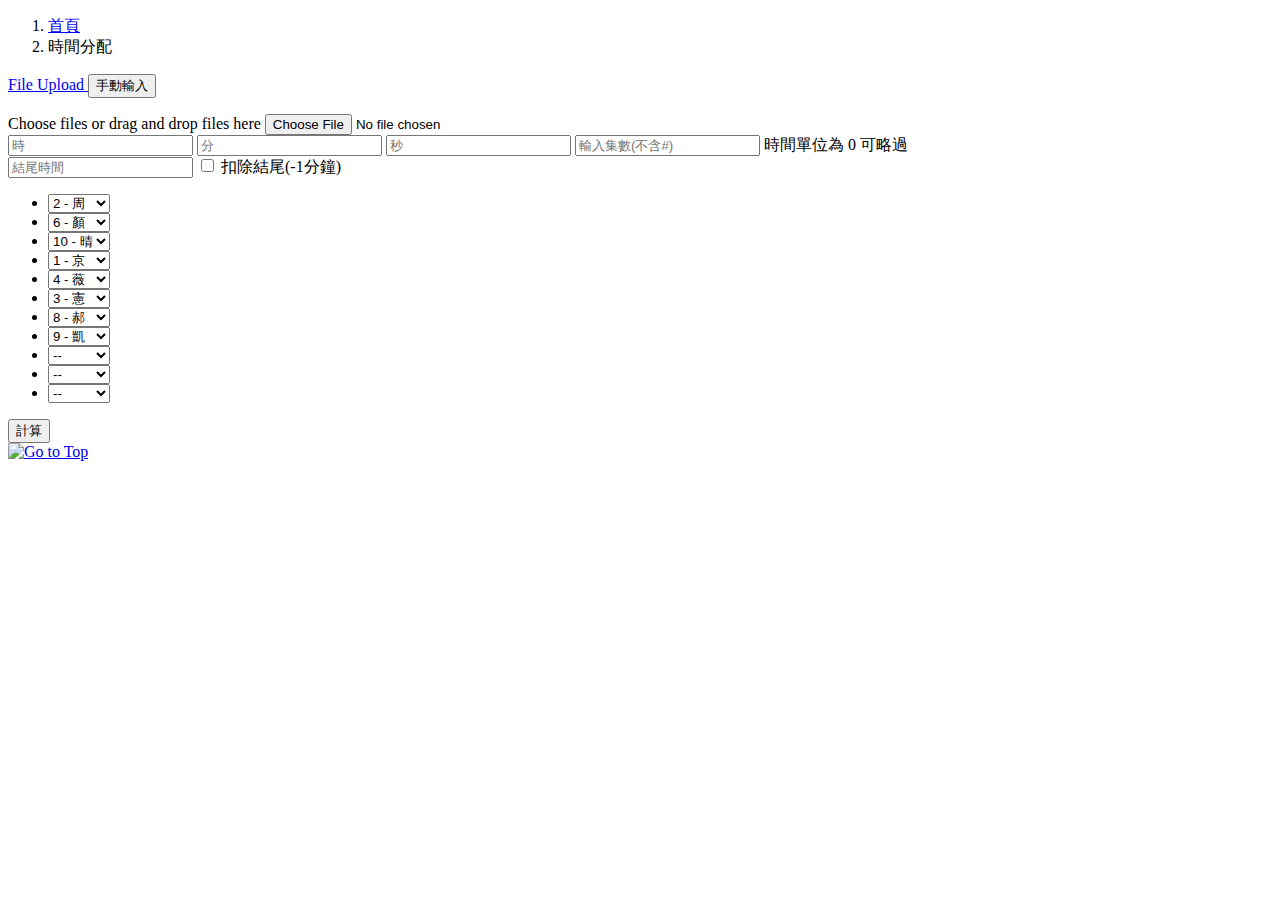
==== assign.html @ 46eefbed "update" ====
<!DOCTYPE html>
<html lang="zh-Hant-TW">

<head>
    <meta charset="UTF-8">
    <meta name="viewport" content="width=device-width, initial-scale=1.0">
    <meta name="description" content="字幕室作業用的簡便工具集合網站。" />
    <title>字幕室小幫手</title>

    <link rel="stylesheet" href="https://cdn.jsdelivr.net/npm/bootstrap-icons@1.10.0/font/bootstrap-icons.css">
    <link rel="preconnect" href="https://fonts.googleapis.com">
    <link rel="preconnect" href="https://fonts.gstatic.com" crossorigin>
    <link rel="stylesheet" href="https://cdnjs.cloudflare.com/ajax/libs/font-awesome/6.5.2/css/all.min.css">
    <script src="https://cdnjs.cloudflare.com/ajax/libs/font-awesome/6.5.2/js/all.min.js"></script>
    <link href="https://fonts.googleapis.com/css2?family=Noto+Sans+TC:wght@100..900&display=swap" rel="stylesheet">
    <link href="https://cdn.jsdelivr.net/npm/bootstrap@5.1.1/dist/css/bootstrap.min.css" rel="stylesheet"
        integrity="sha384-F3w7mX95PdgyTmZZMECAngseQB83DfGTowi0iMjiWaeVhAn4FJkqJByhZMI3AhiU" crossorigin="anonymous">
    <link rel="stylesheet" href="./styles/all.css">
    <link rel="stylesheet" href="./styles/assign.css">

</head>

<body>
    <div class="scrollbar" id="bar"></div>
    <header class="fixed-top">
    </header>
    <section id="main-container">
        <main>
            <div class="page-container container-fluid pe-0 ps-0">
                <div class="wrapper">
                    <div id="tools-assign-time" class="p-4 bg-light">
                        <nav style="--bs-breadcrumb-divider: url(&#34;data:image/svg+xml,%3Csvg xmlns='http://www.w3.org/2000/svg' width='8' height='8'%3E%3Cpath d='M2.5 0L1 1.5 3.5 4 1 6.5 2.5 8l4-4-4-4z' fill='currentColor'/%3E%3C/svg%3E&#34;);" aria-label="breadcrumb">
                            <ol class="breadcrumb">
                              <li class="breadcrumb-item"><a href="index.html">首頁</a></li>
                              <li class="breadcrumb-item active" aria-current="page">時間分配</li>
                            </ol>
                          </nav>
                        <div class="p-4">
                            <div class="row">
                                <div class="col-12 col-lg-5">
                                    <div class="d-flex flex-column">
                                        <p>
                                            <a class="btn btn-primary" data-bs-toggle="collapse" href="#FileUpload"
                                                role="button" aria-expanded="false" aria-controls="FileUpload">
                                                File Upload
                                            </a>
                                            <button class="btn btn-primary" type="button" data-bs-toggle="collapse"
                                                data-bs-target="#manualentry" aria-expanded="false"
                                                aria-controls="manualentry">
                                                手動輸入
                                            </button>
                                        </p>
                                    </div>

                                    <div id="FileUpload" class="collapse show">
                                        <div class="card card-body">
                                            <div class="file-drop-area">
                                                <span class="choose-file-button">Choose files</span>
                                                <span class="file-message">or drag and drop files here</span>
                                                <input id="assign-user-select-file" class="file-input" type="file"
                                                    accept="video/.mp3">
                                            </div>
                                        </div>
                                    </div>

                                    <div id="manualentry" class="input-time collapse">
                                        <div class="card card-body">
                                            <div class="time-wrapper">
                                                <input class="assigntime_h" placeholder="時">
                                                <input class="assigntime_m" placeholder="分">
                                                <input class="assigntime_s" placeholder="秒">
                                                <input class="assign-time-ep-input" placeholder="輸入集數(不含#)">
                                                <span class="badge bg-info text-dark">時間單位為 0 可略過</span>
                                            </div>
                                        </div>
                                    </div>

                                    <div class="m-3 d-flex flex-column">
                                        <div class="mt-3 mb-3">
                                            <input id="assign-time-end-time" class="text-center" placeholder="結尾時間">
                                            <div class="form-check ms-3" style="display: inline-block;">
                                                <input class="form-check-input" type="checkbox" value=""
                                                    id="assign-time-check">
                                                <label class="form-check-label" for="assign-time-check">
                                                    扣除結尾(-1分鐘)
                                                </label>
                                            </div>
                                        </div>
                                        <ul id="tools-assign-time-people" class="d-flex flex-wrap">
                                            <li>
                                                <select class="assigntime_sort">
                                                    <option value="1">1 - 京</option>
                                                    <option selected="selected" value="2">2 - 周</option>
                                                    <option value="3">3 - 憲</option>
                                                    <option value="4">4 - 薇</option>
                                                    <option value="5">5 - 凱</option>
                                                    <option value="6">6 - 顏</option>
                                                    <option value="7">7 - 呂</option>
                                                    <option value="8">8 - 郝</option>
                                                    <option value="9">9 - 凱</option>
                                                    <option value="10">10 - 晴</option>
                                                </select>
                                            </li>
                                            <li>
                                                <select class="assigntime_sort">
                                                    <option value="1">1 - 京</option>
                                                    <option value="2">2 - 周</option>
                                                    <option value="3">3 - 憲</option>
                                                    <option value="4">4 - 薇</option>
                                                    <option value="5">5 - 凱</option>
                                                    <option selected="selected" value="6">6 - 顏</option>
                                                    <option value="7">7 - 呂</option>
                                                    <option value="8">8 - 郝</option>
                                                    <option value="9">9 - 凱</option>
                                                    <option value="10">10 - 晴</option>
                                                </select>
                                            </li>
                                            <li>
                                                <select class="assigntime_sort">
                                                    <option value="1">1 - 京</option>
                                                    <option value="2">2 - 周</option>
                                                    <option value="3">3 - 憲</option>
                                                    <option value="4">4 - 薇</option>
                                                    <option value="5">5 - 凱</option>
                                                    <option value="6">6 - 顏</option>
                                                    <option value="7">7 - 呂</option>
                                                    <option value="8">8 - 郝</option>
                                                    <option value="9">9 - 凱</option>
                                                    <option selected="selected" value="10">10 - 晴</option>
                                                </select>
                                            </li>
                                            <li>
                                                <select class="assigntime_sort">
                                                    <option selected="selected" value="1">1 - 京</option>
                                                    <option value="2">2 - 周</option>
                                                    <option value="3">3 - 憲</option>
                                                    <option value="4">4 - 薇</option>
                                                    <option value="5">5 - 凱</option>
                                                    <option value="6">6 - 顏</option>
                                                    <option value="7">7 - 呂</option>
                                                    <option value="8">8 - 郝</option>
                                                    <option value="9">9 - 凱</option>
                                                    <option value="10">10 - 晴</option>
                                                </select>
                                            </li>
                                            <li>
                                                <select class="assigntime_sort">
                                                    <option value="1">1 - 京</option>
                                                    <option value="2">2 - 周</option>
                                                    <option value="3">3 - 憲</option>
                                                    <option selected="selected" value="4">4 - 薇</option>
                                                    <option value="5">5 - 凱</option>
                                                    <option value="6">6 - 顏</option>
                                                    <option value="7">7 - 呂</option>
                                                    <option value="8">8 - 郝</option>
                                                    <option value="9">9 - 凱</option>
                                                    <option value="10">10 - 晴</option>
                                                </select>
                                            </li>
                                            <li>
                                                <select class="assigntime_sort">
                                                    <option value="1">1 - 京</option>
                                                    <option value="2">2 - 周</option>
                                                    <option selected="selected" value="3">3 - 憲</option>
                                                    <option value="4">4 - 薇</option>
                                                    <option value="5">5 - 凱</option>
                                                    <option value="6">6 - 顏</option>
                                                    <option value="7">7 - 呂</option>
                                                    <option value="8">8 - 郝</option>
                                                    <option value="9">9 - 凱</option>
                                                    <option value="10">10 - 晴</option>
                                                </select>
                                            </li>
                                            <li>
                                                <select class="assigntime_sort">
                                                    <option value="1">1 - 京</option>
                                                    <option value="2">2 - 周</option>
                                                    <option value="3">3 - 憲</option>
                                                    <option value="4">4 - 薇</option>
                                                    <option value="5">5 - 凱</option>
                                                    <option value="6">6 - 顏</option>
                                                    <option value="7">7 - 呂</option>
                                                    <option selected="selected" value="8">8 - 郝</option>
                                                    <option value="9">9 - 凱</option>
                                                    <option value="10">10 - 晴</option>
                                                </select>
                                            </li>
                                            <li>
                                                <select class="assigntime_sort">
                                                    <option value="1">1 - 京</option>
                                                    <option value="2">2 - 周</option>
                                                    <option value="3">3 - 憲</option>
                                                    <option value="4">4 - 薇</option>
                                                    <option value="5">5 - 凱</option>
                                                    <option value="6">6 - 顏</option>
                                                    <option value="7">7 - 呂</option>
                                                    <option value="8">8 - 郝</option>
                                                    <option selected="selected" value="9">9 - 凱</option>
                                                    <option value="10">10 - 晴</option>
                                                    <option value="11">--</option>
                                                </select>
                                            </li>
                                            <li>
                                                <select class="assigntime_sort">
                                                    <option value="1">1 - 京</option>
                                                    <option value="2">2 - 周</option>
                                                    <option value="3">3 - 憲</option>
                                                    <option value="4">4 - 薇</option>
                                                    <option value="5">5 - 凱</option>
                                                    <option value="6">6 - 顏</option>
                                                    <option value="7">7 - 呂</option>
                                                    <option value="8">8 - 郝</option>
                                                    <option value="9">9 - 凱</option>
                                                    <option value="10">10 - 晴</option>
                                                    <option selected="selected" value="11">--</option>
                                                </select>
                                            </li>
                                            <li>
                                                <select class="assigntime_sort">
                                                    <option value="1">1 - 京</option>
                                                    <option value="2">2 - 周</option>
                                                    <option value="3">3 - 憲</option>
                                                    <option value="4">4 - 薇</option>
                                                    <option value="5">5 - 凱</option>
                                                    <option value="6">6 - 顏</option>
                                                    <option value="7">7 - 呂</option>
                                                    <option value="8">8 - 郝</option>
                                                    <option value="9">9 - 凱</option>
                                                    <option value="10">10 - 晴</option>
                                                    <option selected="selected" value="11">--</option>
                                                </select>
                                            </li>
                                            <li>
                                                <select class="assigntime_sort">
                                                    <option value="1">1 - 京</option>
                                                    <option value="2">2 - 周</option>
                                                    <option value="3">3 - 憲</option>
                                                    <option value="4">4 - 薇</option>
                                                    <option value="5">5 - 凱</option>
                                                    <option value="6">6 - 顏</option>
                                                    <option value="7">7 - 呂</option>
                                                    <option value="8">8 - 郝</option>
                                                    <option value="9">9 - 凱</option>
                                                    <option value="10">10 - 晴</option>
                                                    <option selected="selected" value="11">--</option>
                                                </select>
                                            </li>
                                        </ul>
                                        <button type="button" class="w-100 assigntime_btn btn btn-primary">計算</button>
                                    </div>
                                </div>
                                <div class="col-12 col-lg-3 offset-lg-1 mt-5 p-4 border shadow-sm rounded ">
                                    <div class="assign_time_output p-5">
                                        <div id="liveAlertPlaceholder"></div>
                                    </div>
                                </div>
                            </div>
                        </div>
                    </div>
                </div>
            </div>
        </main>
    </section>
    <!-- toTop -->
    <div>
        <a class="to_top" href="#to_top">
            <img src="./images/gotop.png" alt="Go to Top">
        </a>
    </div>

    <script src="https://cdn.jsdelivr.net/npm/bootstrap@5.1.1/dist/js/bootstrap.bundle.min.js"
        integrity="sha384-/bQdsTh/da6pkI1MST/rWKFNjaCP5gBSY4sEBT38Q/9RBh9AH40zEOg7Hlq2THRZ"
        crossorigin="anonymous"></script>
    <script src="https://cdn.jsdelivr.net/npm/@popperjs/core@2.10.1/dist/umd/popper.min.js"
        integrity="sha384-W8fXfP3gkOKtndU4JGtKDvXbO53Wy8SZCQHczT5FMiiqmQfUpWbYdTil/SxwZgAN"
        crossorigin="anonymous"></script>
    <script src="https://unpkg.com/oh-my-live2d@latest"></script>
    <script src="./scripts/script.js"></script>
    <script src="./scripts/assign.js"></script>

</body>

</html>
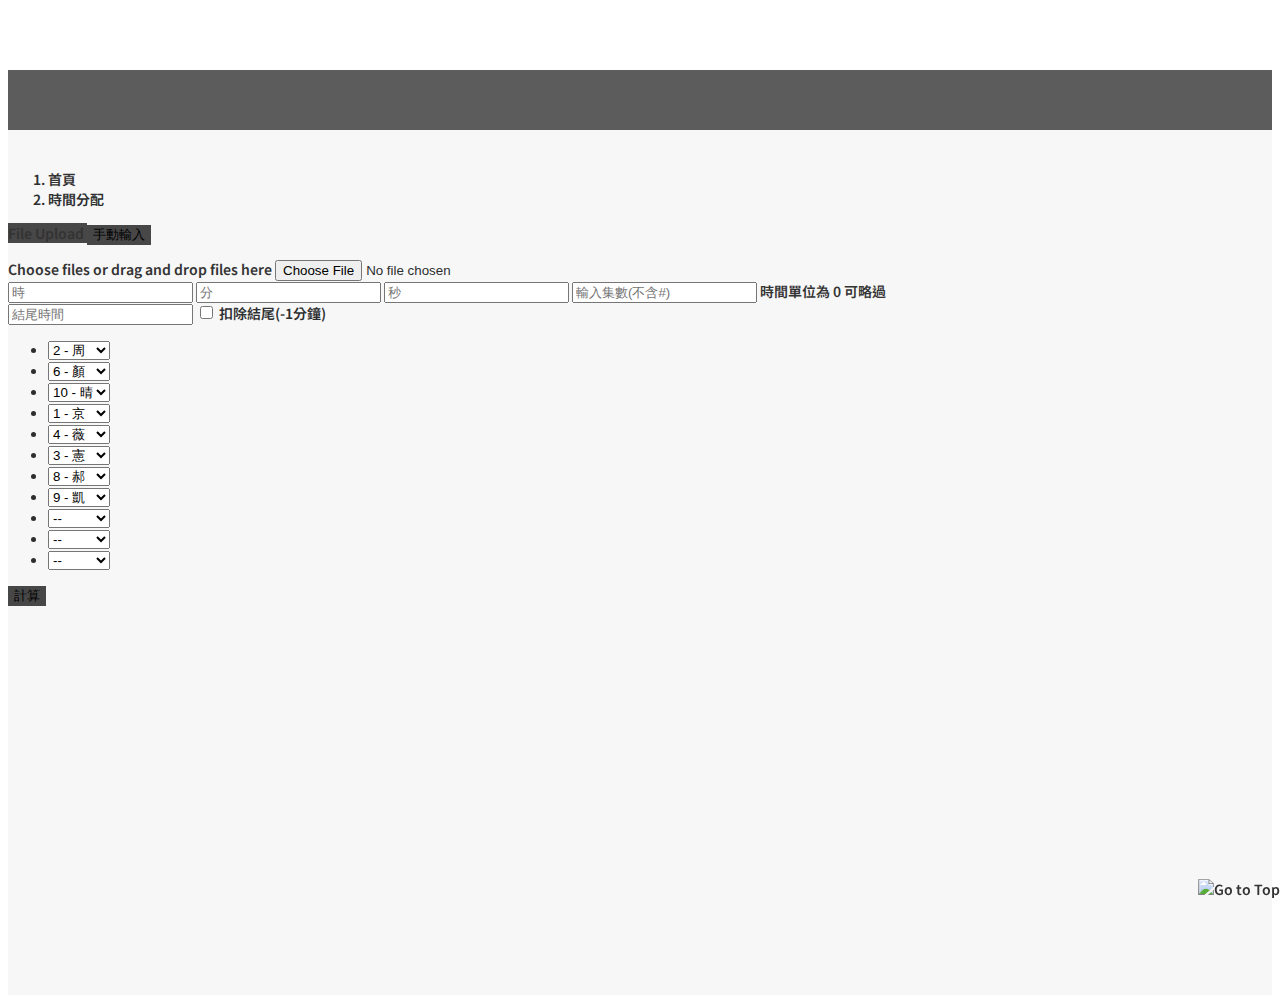
==== commit bbff7cea: "update" ====
--- a/assign.html
+++ b/assign.html
@@ -27,232 +27,231 @@
     <section id="main-container">
         <main>
             <div class="page-container container-fluid pe-0 ps-0">
-                <div class="wrapper">
-                    <div id="tools-assign-time" class="p-4 bg-light">
-                        <nav style="--bs-breadcrumb-divider: url(&#34;data:image/svg+xml,%3Csvg xmlns='http://www.w3.org/2000/svg' width='8' height='8'%3E%3Cpath d='M2.5 0L1 1.5 3.5 4 1 6.5 2.5 8l4-4-4-4z' fill='currentColor'/%3E%3C/svg%3E&#34;);" aria-label="breadcrumb">
-                            <ol class="breadcrumb">
-                              <li class="breadcrumb-item"><a href="index.html">首頁</a></li>
-                              <li class="breadcrumb-item active" aria-current="page">時間分配</li>
-                            </ol>
-                          </nav>
-                        <div class="p-4">
-                            <div class="row">
-                                <div class="col-12 col-lg-5">
-                                    <div class="d-flex flex-column">
-                                        <p>
-                                            <a class="btn btn-primary" data-bs-toggle="collapse" href="#FileUpload"
-                                                role="button" aria-expanded="false" aria-controls="FileUpload">
-                                                File Upload
-                                            </a>
-                                            <button class="btn btn-primary" type="button" data-bs-toggle="collapse"
-                                                data-bs-target="#manualentry" aria-expanded="false"
-                                                aria-controls="manualentry">
-                                                手動輸入
-                                            </button>
-                                        </p>
-                                    </div>
-
-                                    <div id="FileUpload" class="collapse show">
-                                        <div class="card card-body">
-                                            <div class="file-drop-area">
-                                                <span class="choose-file-button">Choose files</span>
-                                                <span class="file-message">or drag and drop files here</span>
-                                                <input id="assign-user-select-file" class="file-input" type="file"
-                                                    accept="video/.mp3">
-                                            </div>
+                <div id="tools-assign-time" class="p-4 bg-light wrapper">
+                    <nav style="--bs-breadcrumb-divider: url(&#34;data:image/svg+xml,%3Csvg xmlns='http://www.w3.org/2000/svg' width='8' height='8'%3E%3Cpath d='M2.5 0L1 1.5 3.5 4 1 6.5 2.5 8l4-4-4-4z' fill='currentColor'/%3E%3C/svg%3E&#34;);"
+                        aria-label="breadcrumb">
+                        <ol class="breadcrumb">
+                            <li class="breadcrumb-item"><a href="index.html">首頁</a></li>
+                            <li class="breadcrumb-item active" aria-current="page">時間分配</li>
+                        </ol>
+                    </nav>
+                    <div class="p-4">
+                        <div class="row">
+                            <div class="col-12 col-lg-5">
+                                <div class="d-flex flex-column">
+                                    <p>
+                                        <a class="btn btn-primary" data-bs-toggle="collapse" href="#FileUpload"
+                                            role="button" aria-expanded="false" aria-controls="FileUpload">
+                                            File Upload
+                                        </a>
+                                        <button class="btn btn-primary" type="button" data-bs-toggle="collapse"
+                                            data-bs-target="#manualentry" aria-expanded="false"
+                                            aria-controls="manualentry">
+                                            手動輸入
+                                        </button>
+                                    </p>
+                                </div>
+
+                                <div id="FileUpload" class="collapse show">
+                                    <div class="card card-body">
+                                        <div class="file-drop-area">
+                                            <span class="choose-file-button">Choose files</span>
+                                            <span class="file-message">or drag and drop files here</span>
+                                            <input id="assign-user-select-file" class="file-input" type="file"
+                                                accept="video/.mp3">
                                         </div>
                                     </div>
-
-                                    <div id="manualentry" class="input-time collapse">
-                                        <div class="card card-body">
-                                            <div class="time-wrapper">
-                                                <input class="assigntime_h" placeholder="時">
-                                                <input class="assigntime_m" placeholder="分">
-                                                <input class="assigntime_s" placeholder="秒">
-                                                <input class="assign-time-ep-input" placeholder="輸入集數(不含#)">
-                                                <span class="badge bg-info text-dark">時間單位為 0 可略過</span>
-                                            </div>
+                                </div>
+
+                                <div id="manualentry" class="input-time collapse">
+                                    <div class="card card-body">
+                                        <div class="time-wrapper">
+                                            <input class="assigntime_h" placeholder="時">
+                                            <input class="assigntime_m" placeholder="分">
+                                            <input class="assigntime_s" placeholder="秒">
+                                            <input class="assign-time-ep-input" placeholder="輸入集數(不含#)">
+                                            <span class="badge bg-info text-dark">時間單位為 0 可略過</span>
                                         </div>
                                     </div>
-
-                                    <div class="m-3 d-flex flex-column">
-                                        <div class="mt-3 mb-3">
-                                            <input id="assign-time-end-time" class="text-center" placeholder="結尾時間">
-                                            <div class="form-check ms-3" style="display: inline-block;">
-                                                <input class="form-check-input" type="checkbox" value=""
-                                                    id="assign-time-check">
-                                                <label class="form-check-label" for="assign-time-check">
-                                                    扣除結尾(-1分鐘)
-                                                </label>
-                                            </div>
+                                </div>
+
+                                <div class="m-3 d-flex flex-column">
+                                    <div class="mt-3 mb-3">
+                                        <input id="assign-time-end-time" class="text-center" placeholder="結尾時間">
+                                        <div class="form-check ms-3" style="display: inline-block;">
+                                            <input class="form-check-input" type="checkbox" value=""
+                                                id="assign-time-check">
+                                            <label class="form-check-label" for="assign-time-check">
+                                                扣除結尾(-1分鐘)
+                                            </label>
                                         </div>
-                                        <ul id="tools-assign-time-people" class="d-flex flex-wrap">
-                                            <li>
-                                                <select class="assigntime_sort">
-                                                    <option value="1">1 - 京</option>
-                                                    <option selected="selected" value="2">2 - 周</option>
-                                                    <option value="3">3 - 憲</option>
-                                                    <option value="4">4 - 薇</option>
-                                                    <option value="5">5 - 凱</option>
-                                                    <option value="6">6 - 顏</option>
-                                                    <option value="7">7 - 呂</option>
-                                                    <option value="8">8 - 郝</option>
-                                                    <option value="9">9 - 凱</option>
-                                                    <option value="10">10 - 晴</option>
-                                                </select>
-                                            </li>
-                                            <li>
-                                                <select class="assigntime_sort">
-                                                    <option value="1">1 - 京</option>
-                                                    <option value="2">2 - 周</option>
-                                                    <option value="3">3 - 憲</option>
-                                                    <option value="4">4 - 薇</option>
-                                                    <option value="5">5 - 凱</option>
-                                                    <option selected="selected" value="6">6 - 顏</option>
-                                                    <option value="7">7 - 呂</option>
-                                                    <option value="8">8 - 郝</option>
-                                                    <option value="9">9 - 凱</option>
-                                                    <option value="10">10 - 晴</option>
-                                                </select>
-                                            </li>
-                                            <li>
-                                                <select class="assigntime_sort">
-                                                    <option value="1">1 - 京</option>
-                                                    <option value="2">2 - 周</option>
-                                                    <option value="3">3 - 憲</option>
-                                                    <option value="4">4 - 薇</option>
-                                                    <option value="5">5 - 凱</option>
-                                                    <option value="6">6 - 顏</option>
-                                                    <option value="7">7 - 呂</option>
-                                                    <option value="8">8 - 郝</option>
-                                                    <option value="9">9 - 凱</option>
-                                                    <option selected="selected" value="10">10 - 晴</option>
-                                                </select>
-                                            </li>
-                                            <li>
-                                                <select class="assigntime_sort">
-                                                    <option selected="selected" value="1">1 - 京</option>
-                                                    <option value="2">2 - 周</option>
-                                                    <option value="3">3 - 憲</option>
-                                                    <option value="4">4 - 薇</option>
-                                                    <option value="5">5 - 凱</option>
-                                                    <option value="6">6 - 顏</option>
-                                                    <option value="7">7 - 呂</option>
-                                                    <option value="8">8 - 郝</option>
-                                                    <option value="9">9 - 凱</option>
-                                                    <option value="10">10 - 晴</option>
-                                                </select>
-                                            </li>
-                                            <li>
-                                                <select class="assigntime_sort">
-                                                    <option value="1">1 - 京</option>
-                                                    <option value="2">2 - 周</option>
-                                                    <option value="3">3 - 憲</option>
-                                                    <option selected="selected" value="4">4 - 薇</option>
-                                                    <option value="5">5 - 凱</option>
-                                                    <option value="6">6 - 顏</option>
-                                                    <option value="7">7 - 呂</option>
-                                                    <option value="8">8 - 郝</option>
-                                                    <option value="9">9 - 凱</option>
-                                                    <option value="10">10 - 晴</option>
-                                                </select>
-                                            </li>
-                                            <li>
-                                                <select class="assigntime_sort">
-                                                    <option value="1">1 - 京</option>
-                                                    <option value="2">2 - 周</option>
-                                                    <option selected="selected" value="3">3 - 憲</option>
-                                                    <option value="4">4 - 薇</option>
-                                                    <option value="5">5 - 凱</option>
-                                                    <option value="6">6 - 顏</option>
-                                                    <option value="7">7 - 呂</option>
-                                                    <option value="8">8 - 郝</option>
-                                                    <option value="9">9 - 凱</option>
-                                                    <option value="10">10 - 晴</option>
-                                                </select>
-                                            </li>
-                                            <li>
-                                                <select class="assigntime_sort">
-                                                    <option value="1">1 - 京</option>
-                                                    <option value="2">2 - 周</option>
-                                                    <option value="3">3 - 憲</option>
-                                                    <option value="4">4 - 薇</option>
-                                                    <option value="5">5 - 凱</option>
-                                                    <option value="6">6 - 顏</option>
-                                                    <option value="7">7 - 呂</option>
-                                                    <option selected="selected" value="8">8 - 郝</option>
-                                                    <option value="9">9 - 凱</option>
-                                                    <option value="10">10 - 晴</option>
-                                                </select>
-                                            </li>
-                                            <li>
-                                                <select class="assigntime_sort">
-                                                    <option value="1">1 - 京</option>
-                                                    <option value="2">2 - 周</option>
-                                                    <option value="3">3 - 憲</option>
-                                                    <option value="4">4 - 薇</option>
-                                                    <option value="5">5 - 凱</option>
-                                                    <option value="6">6 - 顏</option>
-                                                    <option value="7">7 - 呂</option>
-                                                    <option value="8">8 - 郝</option>
-                                                    <option selected="selected" value="9">9 - 凱</option>
-                                                    <option value="10">10 - 晴</option>
-                                                    <option value="11">--</option>
-                                                </select>
-                                            </li>
-                                            <li>
-                                                <select class="assigntime_sort">
-                                                    <option value="1">1 - 京</option>
-                                                    <option value="2">2 - 周</option>
-                                                    <option value="3">3 - 憲</option>
-                                                    <option value="4">4 - 薇</option>
-                                                    <option value="5">5 - 凱</option>
-                                                    <option value="6">6 - 顏</option>
-                                                    <option value="7">7 - 呂</option>
-                                                    <option value="8">8 - 郝</option>
-                                                    <option value="9">9 - 凱</option>
-                                                    <option value="10">10 - 晴</option>
-                                                    <option selected="selected" value="11">--</option>
-                                                </select>
-                                            </li>
-                                            <li>
-                                                <select class="assigntime_sort">
-                                                    <option value="1">1 - 京</option>
-                                                    <option value="2">2 - 周</option>
-                                                    <option value="3">3 - 憲</option>
-                                                    <option value="4">4 - 薇</option>
-                                                    <option value="5">5 - 凱</option>
-                                                    <option value="6">6 - 顏</option>
-                                                    <option value="7">7 - 呂</option>
-                                                    <option value="8">8 - 郝</option>
-                                                    <option value="9">9 - 凱</option>
-                                                    <option value="10">10 - 晴</option>
-                                                    <option selected="selected" value="11">--</option>
-                                                </select>
-                                            </li>
-                                            <li>
-                                                <select class="assigntime_sort">
-                                                    <option value="1">1 - 京</option>
-                                                    <option value="2">2 - 周</option>
-                                                    <option value="3">3 - 憲</option>
-                                                    <option value="4">4 - 薇</option>
-                                                    <option value="5">5 - 凱</option>
-                                                    <option value="6">6 - 顏</option>
-                                                    <option value="7">7 - 呂</option>
-                                                    <option value="8">8 - 郝</option>
-                                                    <option value="9">9 - 凱</option>
-                                                    <option value="10">10 - 晴</option>
-                                                    <option selected="selected" value="11">--</option>
-                                                </select>
-                                            </li>
-                                        </ul>
-                                        <button type="button" class="w-100 assigntime_btn btn btn-primary">計算</button>
                                     </div>
-                                </div>
-                                <div class="col-12 col-lg-3 offset-lg-1 mt-5 p-4 border shadow-sm rounded ">
-                                    <div class="assign_time_output p-5">
-                                        <div id="liveAlertPlaceholder"></div>
-                                    </div>
+                                    <ul id="tools-assign-time-people" class="d-flex flex-wrap">
+                                        <li>
+                                            <select class="assigntime_sort">
+                                                <option value="1">1 - 京</option>
+                                                <option selected="selected" value="2">2 - 周</option>
+                                                <option value="3">3 - 憲</option>
+                                                <option value="4">4 - 薇</option>
+                                                <option value="5">5 - 凱</option>
+                                                <option value="6">6 - 顏</option>
+                                                <option value="7">7 - 呂</option>
+                                                <option value="8">8 - 郝</option>
+                                                <option value="9">9 - 凱</option>
+                                                <option value="10">10 - 晴</option>
+                                            </select>
+                                        </li>
+                                        <li>
+                                            <select class="assigntime_sort">
+                                                <option value="1">1 - 京</option>
+                                                <option value="2">2 - 周</option>
+                                                <option value="3">3 - 憲</option>
+                                                <option value="4">4 - 薇</option>
+                                                <option value="5">5 - 凱</option>
+                                                <option selected="selected" value="6">6 - 顏</option>
+                                                <option value="7">7 - 呂</option>
+                                                <option value="8">8 - 郝</option>
+                                                <option value="9">9 - 凱</option>
+                                                <option value="10">10 - 晴</option>
+                                            </select>
+                                        </li>
+                                        <li>
+                                            <select class="assigntime_sort">
+                                                <option value="1">1 - 京</option>
+                                                <option value="2">2 - 周</option>
+                                                <option value="3">3 - 憲</option>
+                                                <option value="4">4 - 薇</option>
+                                                <option value="5">5 - 凱</option>
+                                                <option value="6">6 - 顏</option>
+                                                <option value="7">7 - 呂</option>
+                                                <option value="8">8 - 郝</option>
+                                                <option value="9">9 - 凱</option>
+                                                <option selected="selected" value="10">10 - 晴</option>
+                                            </select>
+                                        </li>
+                                        <li>
+                                            <select class="assigntime_sort">
+                                                <option selected="selected" value="1">1 - 京</option>
+                                                <option value="2">2 - 周</option>
+                                                <option value="3">3 - 憲</option>
+                                                <option value="4">4 - 薇</option>
+                                                <option value="5">5 - 凱</option>
+                                                <option value="6">6 - 顏</option>
+                                                <option value="7">7 - 呂</option>
+                                                <option value="8">8 - 郝</option>
+                                                <option value="9">9 - 凱</option>
+                                                <option value="10">10 - 晴</option>
+                                            </select>
+                                        </li>
+                                        <li>
+                                            <select class="assigntime_sort">
+                                                <option value="1">1 - 京</option>
+                                                <option value="2">2 - 周</option>
+                                                <option value="3">3 - 憲</option>
+                                                <option selected="selected" value="4">4 - 薇</option>
+                                                <option value="5">5 - 凱</option>
+                                                <option value="6">6 - 顏</option>
+                                                <option value="7">7 - 呂</option>
+                                                <option value="8">8 - 郝</option>
+                                                <option value="9">9 - 凱</option>
+                                                <option value="10">10 - 晴</option>
+                                            </select>
+                                        </li>
+                                        <li>
+                                            <select class="assigntime_sort">
+                                                <option value="1">1 - 京</option>
+                                                <option value="2">2 - 周</option>
+                                                <option selected="selected" value="3">3 - 憲</option>
+                                                <option value="4">4 - 薇</option>
+                                                <option value="5">5 - 凱</option>
+                                                <option value="6">6 - 顏</option>
+                                                <option value="7">7 - 呂</option>
+                                                <option value="8">8 - 郝</option>
+                                                <option value="9">9 - 凱</option>
+                                                <option value="10">10 - 晴</option>
+                                            </select>
+                                        </li>
+                                        <li>
+                                            <select class="assigntime_sort">
+                                                <option value="1">1 - 京</option>
+                                                <option value="2">2 - 周</option>
+                                                <option value="3">3 - 憲</option>
+                                                <option value="4">4 - 薇</option>
+                                                <option value="5">5 - 凱</option>
+                                                <option value="6">6 - 顏</option>
+                                                <option value="7">7 - 呂</option>
+                                                <option selected="selected" value="8">8 - 郝</option>
+                                                <option value="9">9 - 凱</option>
+                                                <option value="10">10 - 晴</option>
+                                            </select>
+                                        </li>
+                                        <li>
+                                            <select class="assigntime_sort">
+                                                <option value="1">1 - 京</option>
+                                                <option value="2">2 - 周</option>
+                                                <option value="3">3 - 憲</option>
+                                                <option value="4">4 - 薇</option>
+                                                <option value="5">5 - 凱</option>
+                                                <option value="6">6 - 顏</option>
+                                                <option value="7">7 - 呂</option>
+                                                <option value="8">8 - 郝</option>
+                                                <option selected="selected" value="9">9 - 凱</option>
+                                                <option value="10">10 - 晴</option>
+                                                <option value="11">--</option>
+                                            </select>
+                                        </li>
+                                        <li>
+                                            <select class="assigntime_sort">
+                                                <option value="1">1 - 京</option>
+                                                <option value="2">2 - 周</option>
+                                                <option value="3">3 - 憲</option>
+                                                <option value="4">4 - 薇</option>
+                                                <option value="5">5 - 凱</option>
+                                                <option value="6">6 - 顏</option>
+                                                <option value="7">7 - 呂</option>
+                                                <option value="8">8 - 郝</option>
+                                                <option value="9">9 - 凱</option>
+                                                <option value="10">10 - 晴</option>
+                                                <option selected="selected" value="11">--</option>
+                                            </select>
+                                        </li>
+                                        <li>
+                                            <select class="assigntime_sort">
+                                                <option value="1">1 - 京</option>
+                                                <option value="2">2 - 周</option>
+                                                <option value="3">3 - 憲</option>
+                                                <option value="4">4 - 薇</option>
+                                                <option value="5">5 - 凱</option>
+                                                <option value="6">6 - 顏</option>
+                                                <option value="7">7 - 呂</option>
+                                                <option value="8">8 - 郝</option>
+                                                <option value="9">9 - 凱</option>
+                                                <option value="10">10 - 晴</option>
+                                                <option selected="selected" value="11">--</option>
+                                            </select>
+                                        </li>
+                                        <li>
+                                            <select class="assigntime_sort">
+                                                <option value="1">1 - 京</option>
+                                                <option value="2">2 - 周</option>
+                                                <option value="3">3 - 憲</option>
+                                                <option value="4">4 - 薇</option>
+                                                <option value="5">5 - 凱</option>
+                                                <option value="6">6 - 顏</option>
+                                                <option value="7">7 - 呂</option>
+                                                <option value="8">8 - 郝</option>
+                                                <option value="9">9 - 凱</option>
+                                                <option value="10">10 - 晴</option>
+                                                <option selected="selected" value="11">--</option>
+                                            </select>
+                                        </li>
+                                    </ul>
+                                    <button type="button" class="w-100 assigntime_btn btn btn-primary">計算</button>
+                                </div>
+                            </div>
+                            <div class="col-12 col-lg-3 offset-lg-1 mt-5 p-4 border shadow-sm rounded ">
+                                <div class="assign_time_output p-5">
+                                    <div id="liveAlertPlaceholder"></div>
                                 </div>
                             </div>
                         </div>
--- a/styles/all.css
+++ b/styles/all.css
@@ -0,0 +1,124 @@
+.bg-light {
+  background-color: #f7f7f7 !important;
+  min-height: calc(100vh - 60px);
+}
+
+.primary-color {
+  color: rgba(26, 26, 26, 0.8);
+}
+
+.sub-color {
+  color: rgba(255, 129, 163, 0.8431372549);
+}
+
+.file-btn {
+  background-color: #619E8D !important;
+}
+.file-btn:hover {
+  background-color: #81b1a4 !important;
+}
+
+a,
+span,
+h1,
+h2,
+h3,
+h4,
+h5,
+h6,
+p,
+strong {
+  color: #333333;
+}
+
+html {
+  height: 100%;
+}
+html body {
+  height: 100%;
+  position: relative;
+  background: fixed url(../images/bg-image.jpg) no-repeat center/cover;
+  font-family: "Noto Sans TC", "Helvetica", "Arial", "sans-serif", "bootstrap-icons";
+  font-weight: 600;
+  font-size: 14px;
+  line-height: 1.42857143;
+  color: #2c2e2f;
+}
+html body .wrapper {
+  padding-top: 2% !important;
+}
+html body main {
+  backdrop-filter: blur(10px);
+  -webkit-backdrop-filter: blur(10px);
+}
+html body .scrollbar {
+  position: fixed;
+  top: 0;
+  height: 3px;
+  background: rgba(255, 129, 163, 0.8431372549);
+  transition-property: width, color;
+  transition-duration: 1s, 1s;
+  z-index: 99999;
+}
+html body header {
+  font-size: 0.95rem;
+  width: 100%;
+  height: 60px;
+  border-radius: 0;
+  border: 1.5px solid transparent;
+  transition: all 0.3s ease-in-out;
+}
+html body header.ysr {
+  background-color: rgba(38, 38, 38, 0.8) !important;
+  border: 1.5px solid rgba(125, 125, 125, 0.1882352941);
+}
+html body header .nav-link {
+  text-decoration: none;
+  color: #f7f7f7;
+}
+html body header .nav-link:focus, html body header .nav-link:active, html body header .nav-link:hover {
+  color: rgba(255, 129, 163, 0.8431372549) !important;
+}
+html body #main-container {
+  background-color: rgba(51, 51, 51, 0.8);
+  min-height: 100%;
+}
+html body #oml2d-stage {
+  height: 0;
+}
+
+.btn-primary {
+  text-decoration: none;
+  background-color: rgba(26, 26, 26, 0.8);
+  border: rgba(125, 125, 125, 0.1882352941);
+}
+.btn-primary:focus, .btn-primary:active, .btn-primary:hover {
+  background-color: rgba(129, 0, 35, 0.8431372549);
+}
+
+a {
+  text-decoration: none;
+}
+
+hr {
+  color: #FFF;
+}
+
+.page-container {
+  padding-top: 60px;
+  position: relative;
+}
+
+.to_top {
+  display: inline;
+  position: fixed;
+  right: 0;
+  bottom: 1px;
+  z-index: 9999;
+  transition: opacity 0.3s ease-in-out;
+}
+
+.backdrop-f {
+  backdrop-filter: blur(5px);
+  -webkit-backdrop-filter: blur(5px);
+}/*# sourceMappingURL=all.css.map */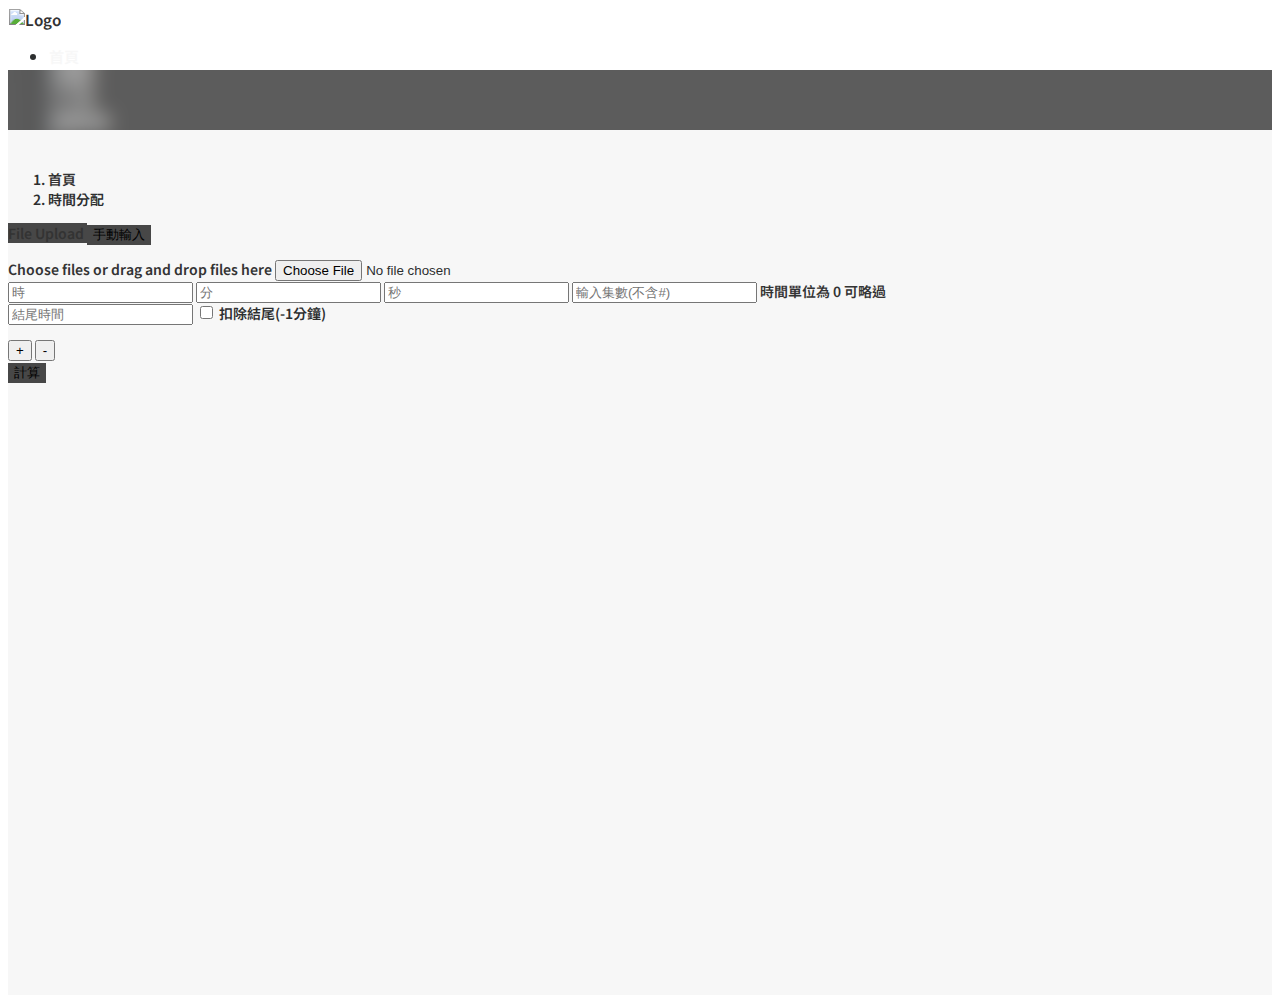
==== commit a541d0fa: "icon update" ====
--- a/assign.html
+++ b/assign.html
@@ -6,7 +6,7 @@
     <meta name="viewport" content="width=device-width, initial-scale=1.0">
     <meta name="description" content="字幕室作業用的簡便工具集合網站。" />
     <title>字幕室小幫手</title>
-
+    <link rel="shortcut icon" href="./images/favicon.ico" />
     <link rel="stylesheet" href="https://cdn.jsdelivr.net/npm/bootstrap-icons@1.10.0/font/bootstrap-icons.css">
     <link rel="preconnect" href="https://fonts.googleapis.com">
     <link rel="preconnect" href="https://fonts.gstatic.com" crossorigin>
@@ -87,165 +87,12 @@
                                         </div>
                                     </div>
                                     <ul id="tools-assign-time-people" class="d-flex flex-wrap">
-                                        <li>
-                                            <select class="assigntime_sort">
-                                                <option value="1">1 - 京</option>
-                                                <option selected="selected" value="2">2 - 周</option>
-                                                <option value="3">3 - 憲</option>
-                                                <option value="4">4 - 薇</option>
-                                                <option value="5">5 - 凱</option>
-                                                <option value="6">6 - 顏</option>
-                                                <option value="7">7 - 呂</option>
-                                                <option value="8">8 - 郝</option>
-                                                <option value="9">9 - 凱</option>
-                                                <option value="10">10 - 晴</option>
-                                            </select>
-                                        </li>
-                                        <li>
-                                            <select class="assigntime_sort">
-                                                <option value="1">1 - 京</option>
-                                                <option value="2">2 - 周</option>
-                                                <option value="3">3 - 憲</option>
-                                                <option value="4">4 - 薇</option>
-                                                <option value="5">5 - 凱</option>
-                                                <option selected="selected" value="6">6 - 顏</option>
-                                                <option value="7">7 - 呂</option>
-                                                <option value="8">8 - 郝</option>
-                                                <option value="9">9 - 凱</option>
-                                                <option value="10">10 - 晴</option>
-                                            </select>
-                                        </li>
-                                        <li>
-                                            <select class="assigntime_sort">
-                                                <option value="1">1 - 京</option>
-                                                <option value="2">2 - 周</option>
-                                                <option value="3">3 - 憲</option>
-                                                <option value="4">4 - 薇</option>
-                                                <option value="5">5 - 凱</option>
-                                                <option value="6">6 - 顏</option>
-                                                <option value="7">7 - 呂</option>
-                                                <option value="8">8 - 郝</option>
-                                                <option value="9">9 - 凱</option>
-                                                <option selected="selected" value="10">10 - 晴</option>
-                                            </select>
-                                        </li>
-                                        <li>
-                                            <select class="assigntime_sort">
-                                                <option selected="selected" value="1">1 - 京</option>
-                                                <option value="2">2 - 周</option>
-                                                <option value="3">3 - 憲</option>
-                                                <option value="4">4 - 薇</option>
-                                                <option value="5">5 - 凱</option>
-                                                <option value="6">6 - 顏</option>
-                                                <option value="7">7 - 呂</option>
-                                                <option value="8">8 - 郝</option>
-                                                <option value="9">9 - 凱</option>
-                                                <option value="10">10 - 晴</option>
-                                            </select>
-                                        </li>
-                                        <li>
-                                            <select class="assigntime_sort">
-                                                <option value="1">1 - 京</option>
-                                                <option value="2">2 - 周</option>
-                                                <option value="3">3 - 憲</option>
-                                                <option selected="selected" value="4">4 - 薇</option>
-                                                <option value="5">5 - 凱</option>
-                                                <option value="6">6 - 顏</option>
-                                                <option value="7">7 - 呂</option>
-                                                <option value="8">8 - 郝</option>
-                                                <option value="9">9 - 凱</option>
-                                                <option value="10">10 - 晴</option>
-                                            </select>
-                                        </li>
-                                        <li>
-                                            <select class="assigntime_sort">
-                                                <option value="1">1 - 京</option>
-                                                <option value="2">2 - 周</option>
-                                                <option selected="selected" value="3">3 - 憲</option>
-                                                <option value="4">4 - 薇</option>
-                                                <option value="5">5 - 凱</option>
-                                                <option value="6">6 - 顏</option>
-                                                <option value="7">7 - 呂</option>
-                                                <option value="8">8 - 郝</option>
-                                                <option value="9">9 - 凱</option>
-                                                <option value="10">10 - 晴</option>
-                                            </select>
-                                        </li>
-                                        <li>
-                                            <select class="assigntime_sort">
-                                                <option value="1">1 - 京</option>
-                                                <option value="2">2 - 周</option>
-                                                <option value="3">3 - 憲</option>
-                                                <option value="4">4 - 薇</option>
-                                                <option value="5">5 - 凱</option>
-                                                <option value="6">6 - 顏</option>
-                                                <option value="7">7 - 呂</option>
-                                                <option selected="selected" value="8">8 - 郝</option>
-                                                <option value="9">9 - 凱</option>
-                                                <option value="10">10 - 晴</option>
-                                            </select>
-                                        </li>
-                                        <li>
-                                            <select class="assigntime_sort">
-                                                <option value="1">1 - 京</option>
-                                                <option value="2">2 - 周</option>
-                                                <option value="3">3 - 憲</option>
-                                                <option value="4">4 - 薇</option>
-                                                <option value="5">5 - 凱</option>
-                                                <option value="6">6 - 顏</option>
-                                                <option value="7">7 - 呂</option>
-                                                <option value="8">8 - 郝</option>
-                                                <option selected="selected" value="9">9 - 凱</option>
-                                                <option value="10">10 - 晴</option>
-                                                <option value="11">--</option>
-                                            </select>
-                                        </li>
-                                        <li>
-                                            <select class="assigntime_sort">
-                                                <option value="1">1 - 京</option>
-                                                <option value="2">2 - 周</option>
-                                                <option value="3">3 - 憲</option>
-                                                <option value="4">4 - 薇</option>
-                                                <option value="5">5 - 凱</option>
-                                                <option value="6">6 - 顏</option>
-                                                <option value="7">7 - 呂</option>
-                                                <option value="8">8 - 郝</option>
-                                                <option value="9">9 - 凱</option>
-                                                <option value="10">10 - 晴</option>
-                                                <option selected="selected" value="11">--</option>
-                                            </select>
-                                        </li>
-                                        <li>
-                                            <select class="assigntime_sort">
-                                                <option value="1">1 - 京</option>
-                                                <option value="2">2 - 周</option>
-                                                <option value="3">3 - 憲</option>
-                                                <option value="4">4 - 薇</option>
-                                                <option value="5">5 - 凱</option>
-                                                <option value="6">6 - 顏</option>
-                                                <option value="7">7 - 呂</option>
-                                                <option value="8">8 - 郝</option>
-                                                <option value="9">9 - 凱</option>
-                                                <option value="10">10 - 晴</option>
-                                                <option selected="selected" value="11">--</option>
-                                            </select>
-                                        </li>
-                                        <li>
-                                            <select class="assigntime_sort">
-                                                <option value="1">1 - 京</option>
-                                                <option value="2">2 - 周</option>
-                                                <option value="3">3 - 憲</option>
-                                                <option value="4">4 - 薇</option>
-                                                <option value="5">5 - 凱</option>
-                                                <option value="6">6 - 顏</option>
-                                                <option value="7">7 - 呂</option>
-                                                <option value="8">8 - 郝</option>
-                                                <option value="9">9 - 凱</option>
-                                                <option value="10">10 - 晴</option>
-                                                <option selected="selected" value="11">--</option>
-                                            </select>
-                                        </li>
+                                        
                                     </ul>
+                                    <div class="btn-group mb-3" role="group" aria-label="人數控制" style="width: 15%;">
+                                        <button type="button" class="btn btn-sm btn-secondary border-end" id="increase-nop">+</button>
+                                        <button type="button" class="btn btn-sm btn-secondary border-start" id="decrease-nop">-</button>
+                                    </div>
                                     <button type="button" class="w-100 assigntime_btn btn btn-primary">計算</button>
                                 </div>
                             </div>
@@ -259,6 +106,7 @@
                 </div>
             </div>
         </main>
+        <div id="oml2d-wrapper"></div>
     </section>
     <!-- toTop -->
     <div>
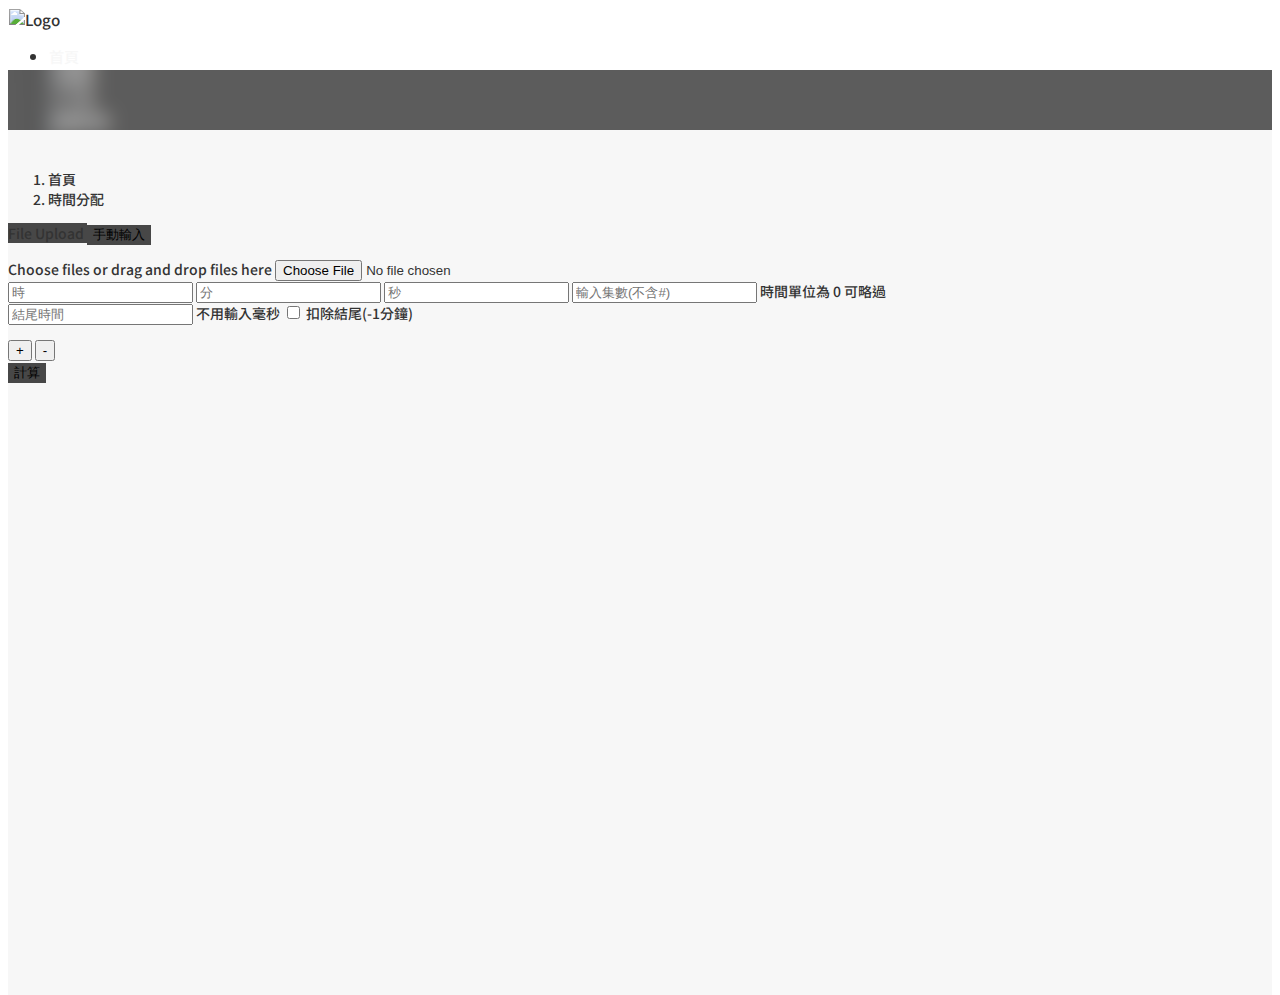
==== commit 835db404: "update 0515" ====
--- a/assign.html
+++ b/assign.html
@@ -1,5 +1,5 @@
 <!DOCTYPE html>
-<html lang="zh-Hant-TW">
+<html lang="en">
 
 <head>
     <meta charset="UTF-8">
@@ -37,7 +37,7 @@
                     </nav>
                     <div class="p-4">
                         <div class="row">
-                            <div class="col-12 col-lg-5">
+                            <div class="col-12 col-lg-5 border p-4">
                                 <div class="d-flex flex-column">
                                     <p>
                                         <a class="btn btn-primary" data-bs-toggle="collapse" href="#FileUpload"
@@ -70,7 +70,7 @@
                                             <input class="assigntime_m" placeholder="分">
                                             <input class="assigntime_s" placeholder="秒">
                                             <input class="assign-time-ep-input" placeholder="輸入集數(不含#)">
-                                            <span class="badge bg-info text-dark">時間單位為 0 可略過</span>
+                                            <span class="badge bg-danger">時間單位為 0 可略過</span>
                                         </div>
                                     </div>
                                 </div>
@@ -78,6 +78,7 @@
                                 <div class="m-3 d-flex flex-column">
                                     <div class="mt-3 mb-3">
                                         <input id="assign-time-end-time" class="text-center" placeholder="結尾時間">
+                                        <span class="badge bg-danger">不用輸入毫秒</span>
                                         <div class="form-check ms-3" style="display: inline-block;">
                                             <input class="form-check-input" type="checkbox" value=""
                                                 id="assign-time-check">
--- a/styles/all.css
+++ b/styles/all.css
@@ -1,3 +1,11 @@
+.bg-warning {
+  color: #333333 !important;
+}
+
+.bg-info {
+  background-color: #3d7694 !important;
+}
+
 .bg-light {
   background-color: #f7f7f7 !important;
   min-height: calc(100vh - 60px);
@@ -8,14 +16,16 @@
 }
 
 .sub-color {
-  color: rgba(255, 129, 163, 0.8431372549);
+  color: rgba(102, 204, 255, 0.8392156863);
 }
 
 .file-btn {
   background-color: #619E8D !important;
+  color: #f7f7f7;
 }
 .file-btn:hover {
-  background-color: #81b1a4 !important;
+  background-color: #eff5f4 !important;
+  color: #f7f7f7;
 }
 
 a,
@@ -38,11 +48,11 @@
   height: 100%;
   position: relative;
   background: fixed url(../images/bg-image.jpg) no-repeat center/cover;
-  font-family: "Noto Sans TC", "Helvetica", "Arial", "sans-serif", "bootstrap-icons";
-  font-weight: 600;
+  font-family: "Noto Sans TC", "Helvetica", "Arial", "sans-serif", "bootstrap-icons" !important;
+  font-weight: 500;
   font-size: 14px;
   line-height: 1.42857143;
-  color: #2c2e2f;
+  color: #333333;
 }
 html body .wrapper {
   padding-top: 2% !important;
@@ -55,7 +65,7 @@
   position: fixed;
   top: 0;
   height: 3px;
-  background: rgba(255, 129, 163, 0.8431372549);
+  background: rgba(102, 204, 255, 0.8392156863);
   transition-property: width, color;
   transition-duration: 1s, 1s;
   z-index: 99999;
@@ -66,18 +76,37 @@
   height: 60px;
   border-radius: 0;
   border: 1.5px solid transparent;
-  transition: all 0.3s ease-in-out;
+  transition: all 1s ease-in-out;
 }
 html body header.ysr {
-  background-color: rgba(38, 38, 38, 0.8) !important;
+  background-color: rgba(1, 1, 1, 0.8) !important;
+  box-shadow: 0 1px 40px rgba(0, 0, 0, 0.5);
   border: 1.5px solid rgba(125, 125, 125, 0.1882352941);
 }
 html body header .nav-link {
   text-decoration: none;
   color: #f7f7f7;
+  position: relative;
+}
+html body header .nav-link::before {
+  content: "";
+  position: absolute;
+  width: 0;
+  height: 2px;
 }
 html body header .nav-link:focus, html body header .nav-link:active, html body header .nav-link:hover {
-  color: rgba(255, 129, 163, 0.8431372549) !important;
+  color: #66ccff !important;
+}
+html body header .nav-link:focus::before, html body header .nav-link:active::before, html body header .nav-link:hover::before {
+  content: "";
+  position: absolute;
+  width: 100%;
+  height: 4px;
+  background-color: rgba(102, 204, 255, 0.8392156863);
+  transition: width 0.3s ease-in-out;
+  border-radius: 2rem;
+  bottom: -8px;
+  left: 0;
 }
 html body #main-container {
   background-color: rgba(51, 51, 51, 0.8);
@@ -90,10 +119,10 @@
 .btn-primary {
   text-decoration: none;
   background-color: rgba(26, 26, 26, 0.8);
-  border: rgba(125, 125, 125, 0.1882352941);
+  border: none;
 }
 .btn-primary:focus, .btn-primary:active, .btn-primary:hover {
-  background-color: rgba(129, 0, 35, 0.8431372549);
+  background-color: rgba(64, 64, 64, 0.8);
 }
 
 a {
@@ -101,7 +130,7 @@
 }
 
 hr {
-  color: #FFF;
+  color: #f7f7f7;
 }
 
 .page-container {
@@ -121,4 +150,26 @@
 .backdrop-f {
   backdrop-filter: blur(5px);
   -webkit-backdrop-filter: blur(5px);
+}
+
+#settingsPopup {
+  display: none;
+  position: fixed;
+  top: 50%;
+  left: 50%;
+  transform: translate(-50%, -50%);
+  background-color: rgba(26, 26, 26, 0.8);
+  color: #f7f7f7;
+  backdrop-filter: blur(0.25rem);
+  -webkit-backdrop-filter: blur(0.25rem);
+  border: 1px solid #f7f7f7;
+  border-radius: 5px;
+  padding: 20px;
+  box-shadow: 0px 0px 10px rgba(0, 0, 0, 0.5);
+  z-index: 9999;
+  opacity: 0;
+  transition: opacity 0.3s ease-in-out;
+}
+#settingsPopup h3 {
+  color: #f7f7f7 !important;
 }/*# sourceMappingURL=all.css.map */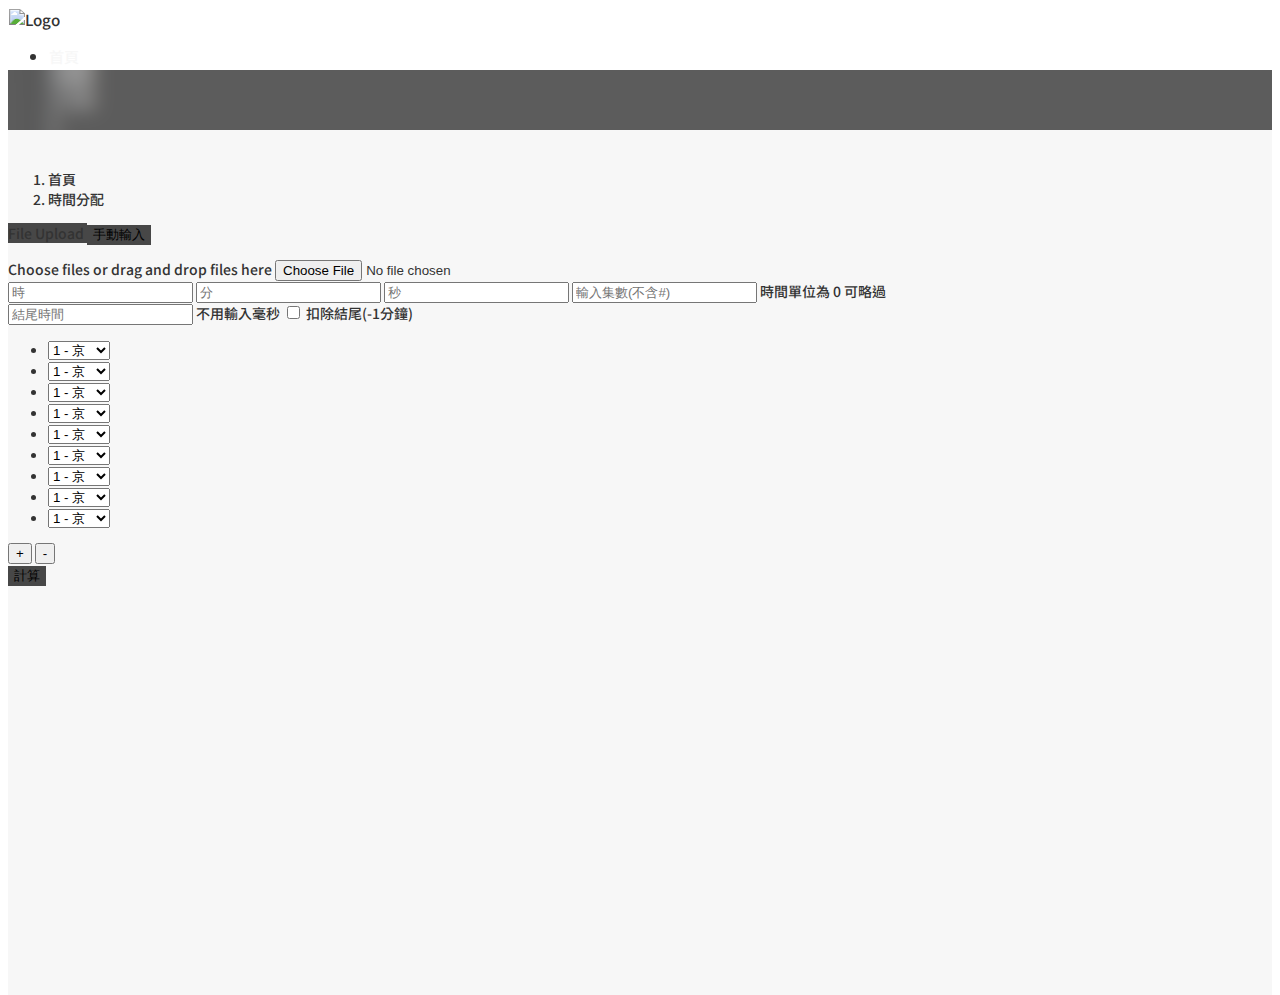
==== commit ad1d0797: "remove oml2d" ====
--- a/assign.html
+++ b/assign.html
@@ -88,11 +88,13 @@
                                         </div>
                                     </div>
                                     <ul id="tools-assign-time-people" class="d-flex flex-wrap">
-                                        
+                                        <!-- 動態生成 -->
                                     </ul>
                                     <div class="btn-group mb-3" role="group" aria-label="人數控制" style="width: 15%;">
-                                        <button type="button" class="btn btn-sm btn-secondary border-end" id="increase-nop">+</button>
-                                        <button type="button" class="btn btn-sm btn-secondary border-start" id="decrease-nop">-</button>
+                                        <button type="button" class="btn btn-sm btn-secondary border-end"
+                                            id="increase-nop">+</button>
+                                        <button type="button" class="btn btn-sm btn-secondary border-start"
+                                            id="decrease-nop">-</button>
                                     </div>
                                     <button type="button" class="w-100 assigntime_btn btn btn-primary">計算</button>
                                 </div>
@@ -122,7 +124,6 @@
     <script src="https://cdn.jsdelivr.net/npm/@popperjs/core@2.10.1/dist/umd/popper.min.js"
         integrity="sha384-W8fXfP3gkOKtndU4JGtKDvXbO53Wy8SZCQHczT5FMiiqmQfUpWbYdTil/SxwZgAN"
         crossorigin="anonymous"></script>
-    <script src="https://unpkg.com/oh-my-live2d@latest"></script>
     <script src="./scripts/script.js"></script>
     <script src="./scripts/assign.js"></script>
 
--- a/styles/all.css
+++ b/styles/all.css
@@ -1,9 +1,9 @@
 .bg-warning {
-  color: #333333 !important;
+  color: #333333;
 }
 
 .bg-info {
-  background-color: #3d7694 !important;
+  background-color: #3d7694;
 }
 
 .bg-light {
@@ -19,12 +19,21 @@
   color: rgba(102, 204, 255, 0.8392156863);
 }
 
+.bg-sub-color {
+  background-color: rgba(0, 136, 204, 0.8392156863);
+  color: #f7f7f7;
+}
+.bg-sub-color:hover {
+  background-color: rgba(0, 170, 255, 0.8392156863);
+  color: #f7f7f7;
+}
+
 .file-btn {
   background-color: #619E8D !important;
   color: #f7f7f7;
 }
 .file-btn:hover {
-  background-color: #eff5f4 !important;
+  background-color: #81b1a4 !important;
   color: #f7f7f7;
 }
 
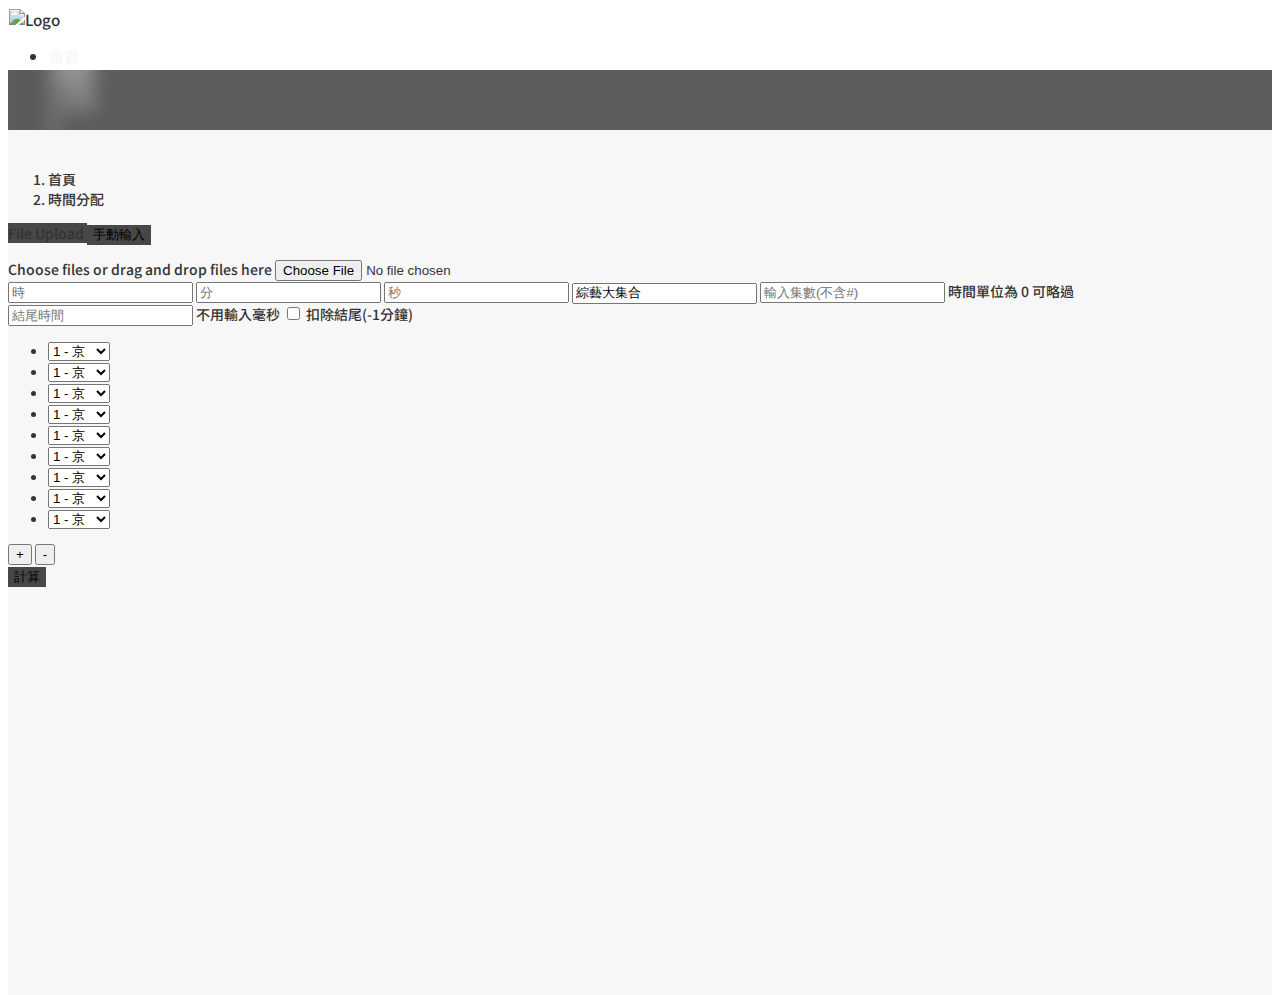
==== commit a4fda1b9: "assign update" ====
--- a/assign.html
+++ b/assign.html
@@ -69,6 +69,7 @@
                                             <input class="assigntime_h" placeholder="時">
                                             <input class="assigntime_m" placeholder="分">
                                             <input class="assigntime_s" placeholder="秒">
+                                            <input class="assigntime_n" placeholder="輸入節目" value="綜藝大集合">
                                             <input class="assign-time-ep-input" placeholder="輸入集數(不含#)">
                                             <span class="badge bg-danger">時間單位為 0 可略過</span>
                                         </div>
